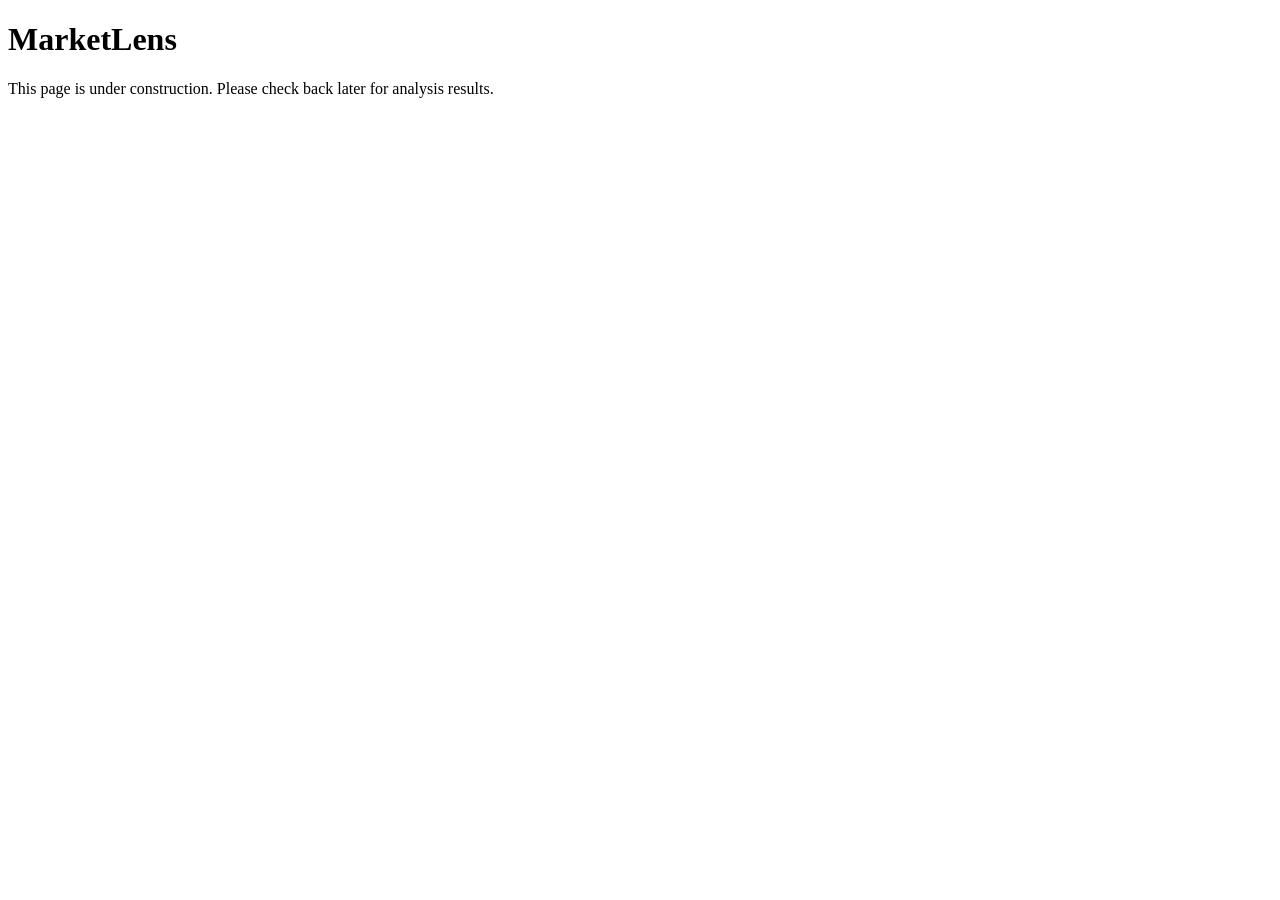
==== frontend/analysis.html @ fb38e09f "Add event listener for analysis button and create template analysis page" ====
<!DOCTYPE html>
<html lang="en">
<head>
    <meta charset="UTF-8">
    <meta name="viewport" content="width=device-width, initial-scale=1.0">
    <title>MarketLens Analysis</title>
    <link rel="stylesheet" href="/css/main.css">
</head>
<body>
    <header class="hero" id="hero">
        <div class="hero-content">
            <h1 class="title" id="title">MarketLens</h1>
            <p class="subtitle" id="subtitle">This page is under construction. Please check back later for analysis results.</p>
        </div>
    </header>
</body>
</html>
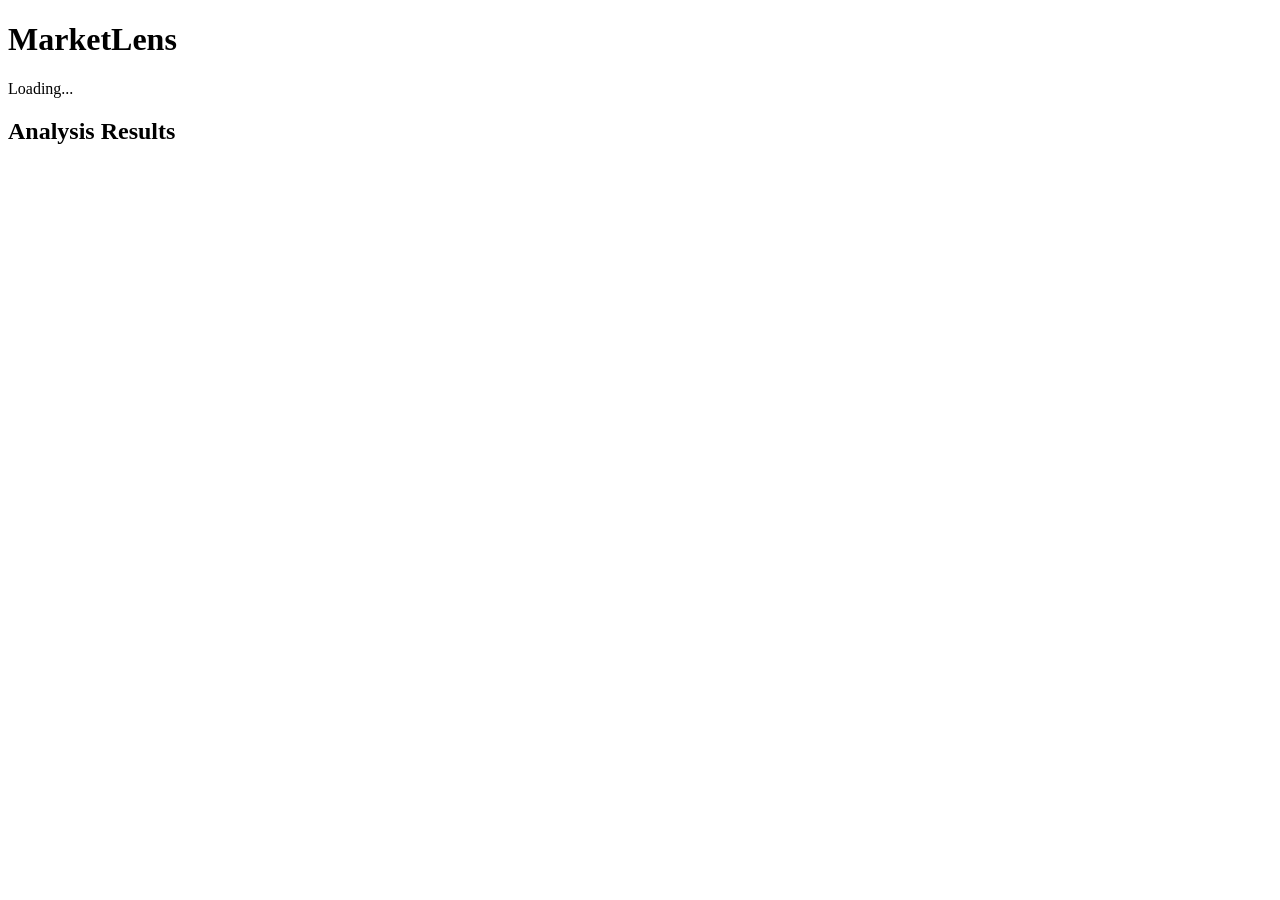
==== commit e7c4f832: "Created analysis page" ====
--- a/frontend/analysis.html
+++ b/frontend/analysis.html
@@ -10,8 +10,40 @@
     <header class="hero" id="hero">
         <div class="hero-content">
             <h1 class="title" id="title">MarketLens</h1>
-            <p class="subtitle" id="subtitle">This page is under construction. Please check back later for analysis results.</p>
+            <p class="subtitle" id="subtitle">Loading...</p>
         </div>
     </header>
+
+    <main class="analysis-workspace" id="analysis-workspace">
+        <section class="panel panel-analysis" aria-labelledby="analysis-heading">
+            <h2 id="analysis-heading">Analysis Results</h2>
+            <p class="panel-copy"></p>
+            <h3 id="analysis-summary"></h3>
+            <div id="analysis-results" class="analysis-results">
+                <!-- Analysis results will be dynamically inserted here for each ticker -->
+            </div>
+        </section>
+    </main>
+
+    <template id="ticker-analysis-template">
+        <div class="ticker-analysis">
+            <h4 class="ticker-name"></h4>
+            <p class="ticker-summary"></p>
+            <div class="key-findings">
+                <h5>Key Findings:</h5>
+                <ul class="findings-list">
+                    <!-- Key findings will be dynamically inserted here. Contains information about related interest, finding, signal, confidence, and data evidence -->
+                </ul>
+            </div>
+            <div class="watchpoints">
+                <h5>Watchpoints:</h5>
+                <ul class="watchpoints-list">
+                    <!-- Watchpoints will be dynamically inserted here. -->
+                </ul>
+            </div>
+        </div>
+    </template>
+
+    <script src="/js/analysis.js"></script>
 </body>
 </html>
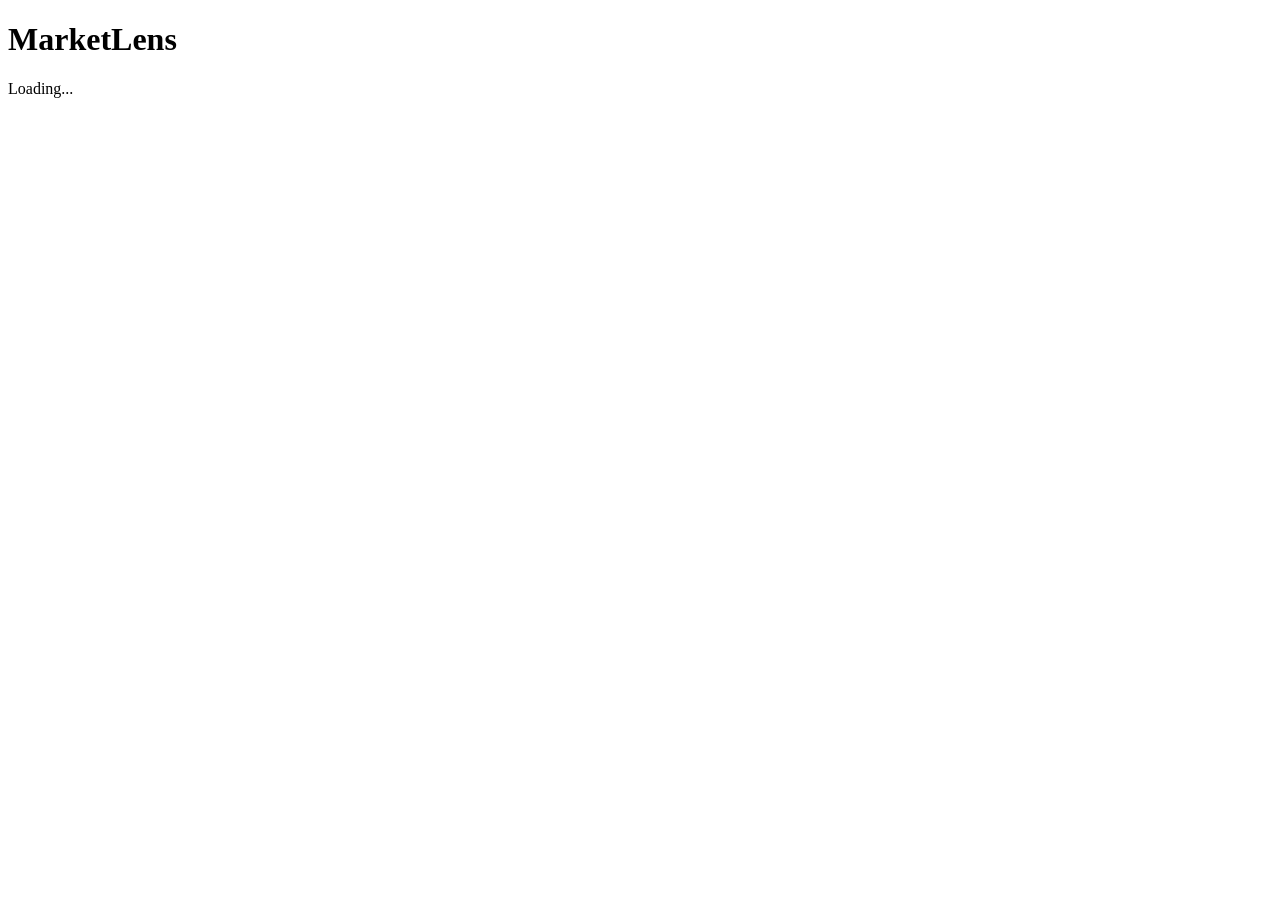
==== commit f644bab0: "Fix naming bugs" ====
--- a/frontend/analysis.html
+++ b/frontend/analysis.html
@@ -15,7 +15,7 @@
     </header>
 
     <main class="analysis-workspace" id="analysis-workspace">
-        <section class="panel panel-analysis" aria-labelledby="analysis-heading">
+        <section class="panel panel-analysis" id="panel-analysis" aria-labelledby="analysis-heading" style="display: none;">
             <h2 id="analysis-heading">Analysis Results</h2>
             <p class="panel-copy"></p>
             <h3 id="analysis-summary"></h3>
@@ -44,6 +44,7 @@
         </div>
     </template>
 
+    <script src="/js/api.js"></script>
     <script src="/js/analysis.js"></script>
 </body>
 </html>
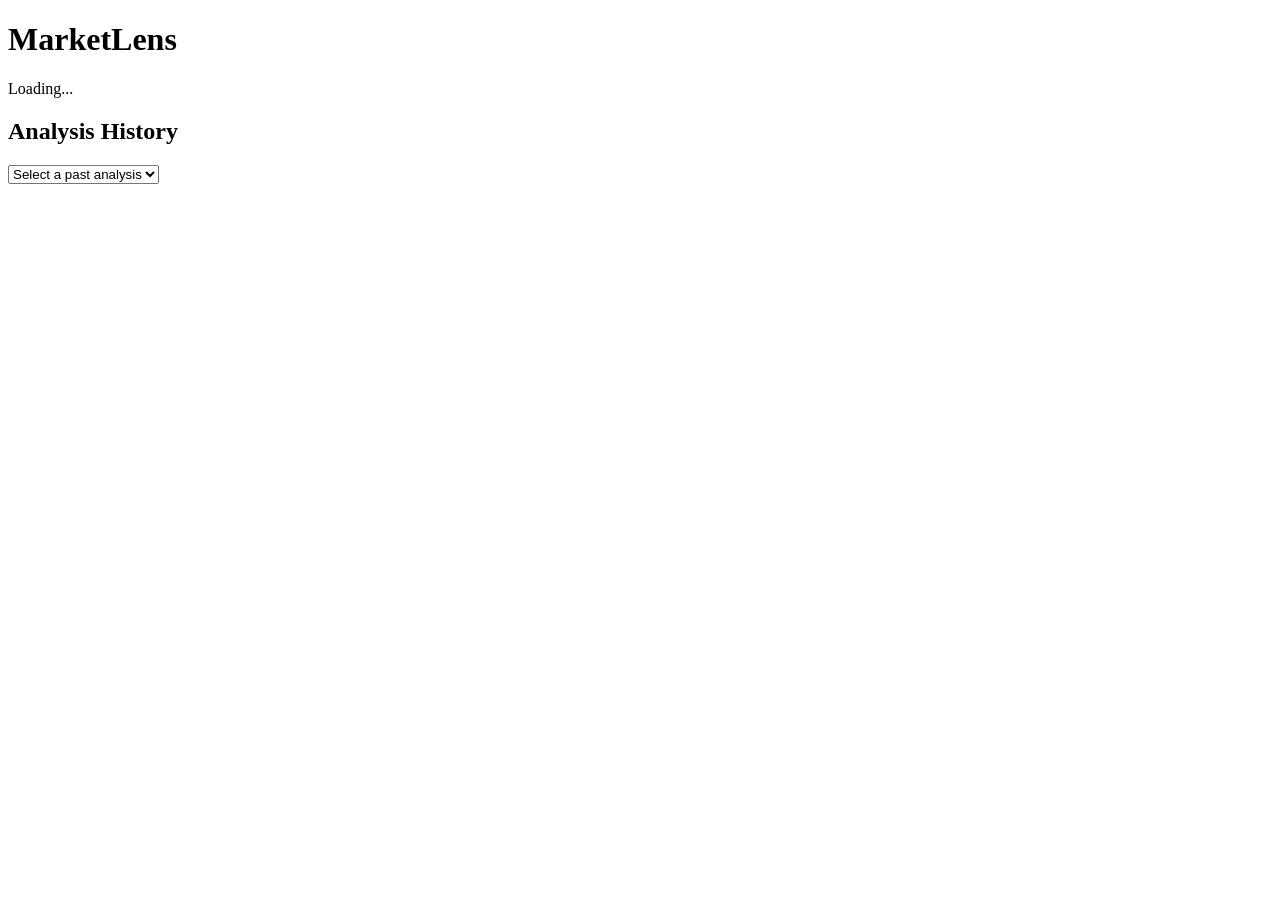
==== commit 52862ec2: "Add history dropdown selection to analysis page" ====
--- a/frontend/analysis.html
+++ b/frontend/analysis.html
@@ -23,6 +23,12 @@
                 <!-- Analysis results will be dynamically inserted here for each ticker -->
             </div>
         </section>
+        <section class="panel history-panel" id="history-panel" aria-labelledby="history-heading">
+            <h2 id="history-heading">Analysis History</h2>
+            <select id="history-dropdown" class="history-dropdown">
+                <option value="">Select a past analysis</option>
+                <!-- History options will be dynamically inserted here -->
+            </select>
     </main>
 
     <template id="ticker-analysis-template">
